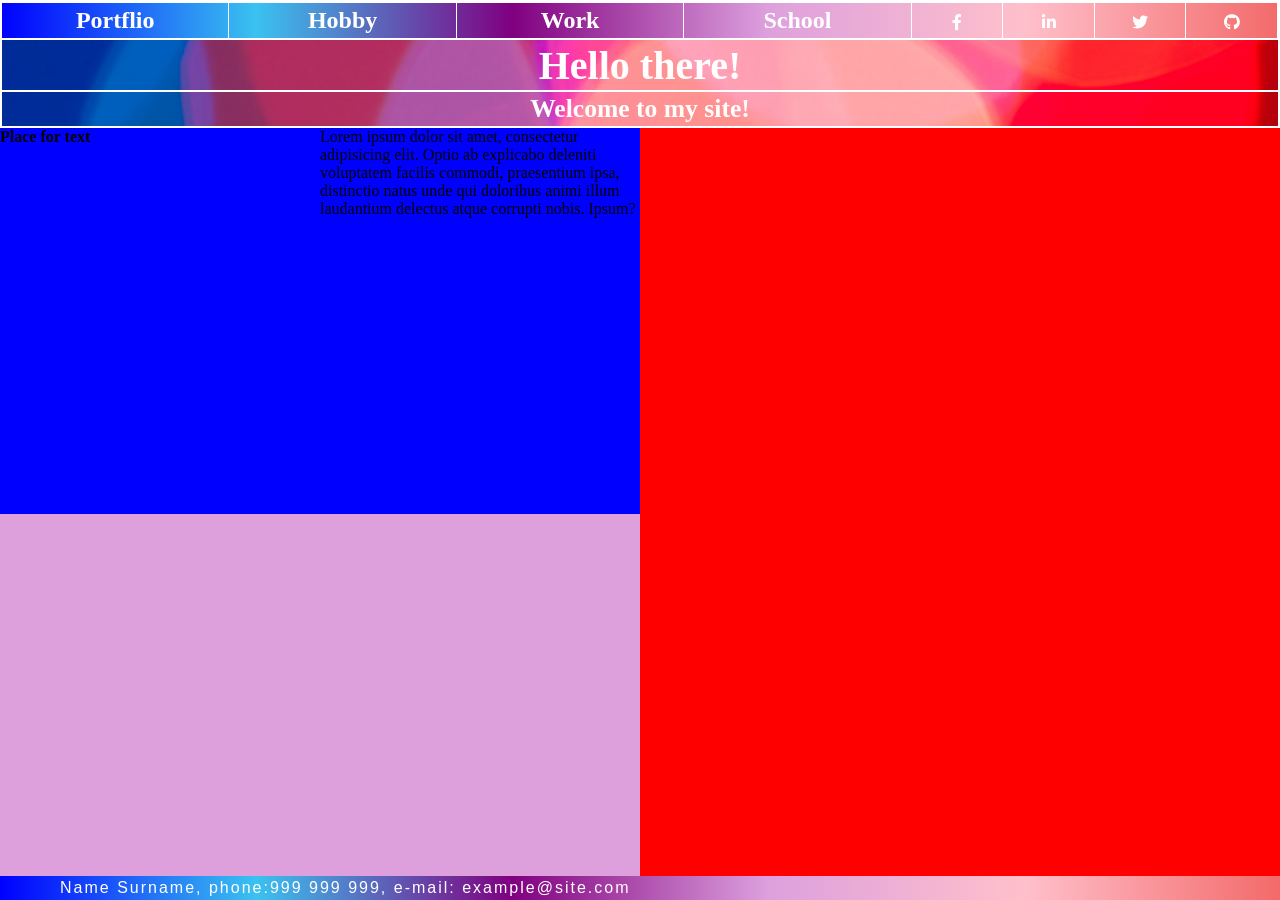
==== index.html @ a5c755c2 "1" ====
<!DOCTYPE html>
<html lang="PL-pl">
<head>
    <meta charset="utf-8">
    <meta http-equiv="X-UA-Compatible" content="IE=edge, chrome=1">
    <title>Portfolio Konrad Ziomek</title>
    <meta name="viewport" content="width=device-width, initial-scale=1">
    <link rel="stylesheet" type="text/css" media="screen" href="main.css">
    <meta  name="author" content="Konrad Ziomek">
    <link rel="stylesheet" href="https://use.fontawesome.com/releases/v5.7.2/css/all.css"
        integrity="sha384-fnmOCqbTlWIlj8LyTjo7mOUStjsKC4pOpQbqyi7RrhN7udi9RwhKkMHpvLbHG9Sr" crossorigin="anonymous">

</head>
<body>
    <div class="container">
        <div class="sectiontop">
            <div class="menu">
                <ul>
                    <li id="norm"><a href="#">Portflio</a></li>
                    <li id="norm"><a href="#">Hobby</a></li>
                    <li id="norm"><a href="#">Work</a></li>
                    <li id="norm"><a href="#">School</a></li>
                    <li id="sc"><a href="https://www.facebook.com/" target="_about"><i class="fab fa-facebook-f"></i></a></li>
                    <li id="sc"><a href="https://www.linkedin.com/" target="_about"><i class="fab fa-linkedin-in"></i></a> </li>
                    <li id="sc"><a href="https://twitter.com" target="_about"><i class="fab fa-twitter" ></i></a> </li>
                    <li id="sc"><a href="https://github.com/" target="_about"><i class="fab fa-github"></i></a> </li>
                </ul>
            </div>
          
        <div class="header">
            <div class="baner">
                <h1>Hello there!</h1> 
            </div>
            <div class="greeting">
                <h3>Welcome to my site!</h3>
            </div>
        </div>
        </div>
        <div class="content">
            <div class="left">
                <div id="up">
                    <h2>Place for text</h2>
                    <p>Lorem ipsum dolor sit amet, consectetur adipisicing elit. Optio ab explicabo deleniti voluptatem facilis commodi, praesentium ipsa, distinctio natus unde qui doloribus animi illum laudantium delectus atque corrupti nobis. Ipsum?</p>
                </div>
                <div id="down">

                </div>
            </div>
            <div class="right">
                <div id="upper">
                
                </div>
                <div id="downer">
                
                </div>
            </div>
        </div>
        <div class="footer">
            <p>Name Surname, phone:999 999 999, e-mail: example@site.com </p>
        </div>
    </div> 
</body>
</html>
---- main.css ----
*{
    font-size: 16px;
    margin: 0;
    padding: 0;
    height: 100%;
    width: 100%;
    box-sizing: border-box;
}/*tutaj zjebalem !!!!!!!i nizej w body*/
body {
    background-color: white;
    width: 100%;
    height: 100%;
}
/*whole top*/
.sectiontop {
    min-height:8rem;   
    max-height: 8rem;
    position: fixed;
    z-index: 1;
}
/*menu nav*/  
.menu {
    height:30%;
    background: linear-gradient(to right, blue,rgb(58, 194, 240),purple,plum,pink,rgb(243, 106, 106));
    
}
.menu ul{
    display: flex;
    list-style: none ;
    border: solid 2px white;
    border-bottom: 0px;
    min-height: 20%;
}
.menu li {
    display: flex;
    flex-direction: column;
    align-items: center;
    justify-content: center;
    flex-grow:3;
    flex:1;
    border:white solid 1px;
    border-left:0;
    border-bottom: 0; 
    overflow: hidden; 
}
li#norm {
    font-family: 'Times New Roman', Times, serif;
    font-size: 1.1rem;
    font-weight: 600;
    flex-grow:2.5;
}
li#sc{
    flex-grow:1;
    font-weight: 700;
}
a {
    text-decoration: none;
    text-align: center;
    height: auto;
    font-size: 1.5rem;
    color: white;
    transition: 1s ease-in-out;
    width: 100%;
}
a:hover{
    transform: scale(1.5) rotate(-360deg);
}
/*header and bannder */
.header{
    height:70%;
    display: flex;
    background-image: url(/obrazki/171211ap3446_FPX-lights-dots-red-defocused.jpg);
    background-size: cover;
    background-repeat: no-repeat;
    color: white;
    background-position: center;
    flex-direction: column;
    justify-content: center;
    align-items: center;
    border: 2px solid white;
    animation-name: greeting;
    animation-duration: 2.5s;
    animation-fill-mode: forwards;
}
.header .baner {
    height:60%;    
}
.baner h1 {
    display: flex;
    font-size:2.5rem;
    align-items: center;
    justify-content: center;
    border-bottom: 2px white solid;
    animation-name: greeting;
    animation-duration: 2.5s;
    animation-fill-mode: forwards;
}
.greeting {
    height: 40%;
}
.greeting h3 {
    display: flex;
    font-size: 1.6rem;
    justify-content: center;
    align-items: center;
    opacity: 0;
    animation-name: greeting;
    animation-duration: 2.5s;
    animation-fill-mode: forwards;
}
@keyframes greeting{
    0% {opacity:0;}
    100% {opacity:1;}
}
.menu {
    height: 30%;
    background: linear-gradient(to right, blue, rgb(58, 194, 240), purple, plum, pink, rgb(243, 106, 106));

}

.menu ul {
    display: flex;
    list-style: none;
    border: solid 2px white;
    border-bottom: 0px;
    min-height: 20%;
}

.menu li {
    display: flex;
    flex-direction: column;
    align-items: center;
    justify-content: center;
    flex-grow: 3;
    flex: 1;
    border: white solid 1px;
    border-left: 0;
    border-bottom: 0;
    overflow: hidden;
}

li#norm {
    font-family: 'Times New Roman', Times, serif;
    font-size: 1.1rem;
    font-weight: 600;
    flex-grow: 2.5;
}

li#sc {
    flex-grow: 1;
    font-weight: 700;
}

a {
    text-decoration: none;
    text-align: center;
    height: auto;
    font-size: 1.5rem;
    color: white;
    transition: 1s ease-in-out;
    width: 100%;
}

a:hover {
    transform: scale(1.5) rotate(-360deg);
}
/* main */
.content {
    display: flex;
    background-color: white;
    padding-top:8rem;
}
/*left side of content/main section*/
.left {
    background-color: grey;
    display: flex;
    flex-direction: column;
    background-image: url(./obrazki/171211ap3446_FPX-lights-dots-red-defocused.jpg);
    flex:1;
}
#up{
    display:inherit;
    background-color: blue;
    height: 50%;
}
#down{
    background-color: plum;
    height: 50%;
    padding-bottom: 
}

/* right side of content/main section */
.right {
    background-color:red;
    display:flex;
    flex:1;
}

/* footer here */

.footer{
    display: inline-block;
    height: auto;
    width: 100%;
    position: fixed;
    bottom: 0;
    left:0;
    z-index: 1;
    text-align: left;
    opacity: 0,8;
    background: linear-gradient(to right, blue, rgb(58, 194, 240), purple, plum, pink, rgb(243, 106, 106));
    color: white;
    font-family: Arial,
    Helvetica,
    sans-serif;
    vertical-align: center;
    padding-left: 60px;
    line-height: 1.5rem;
    letter-spacing: 2px;
}
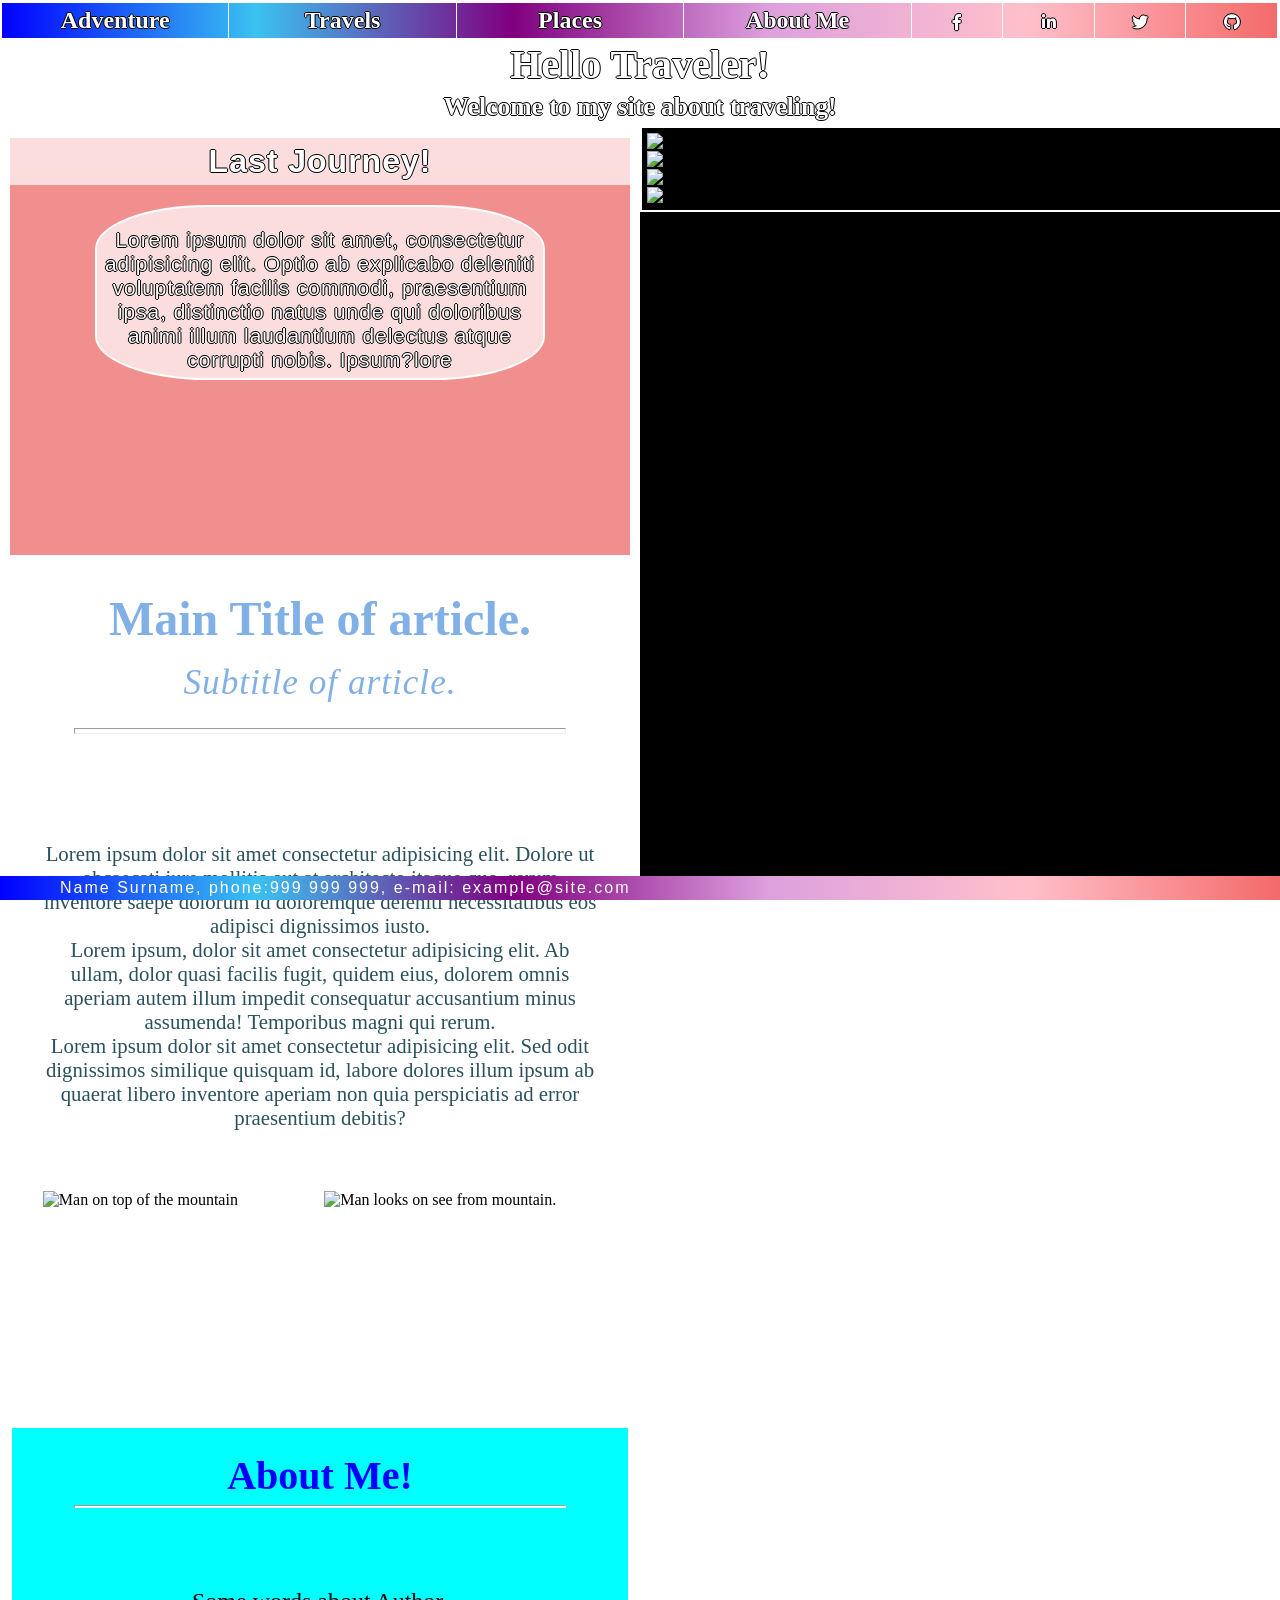
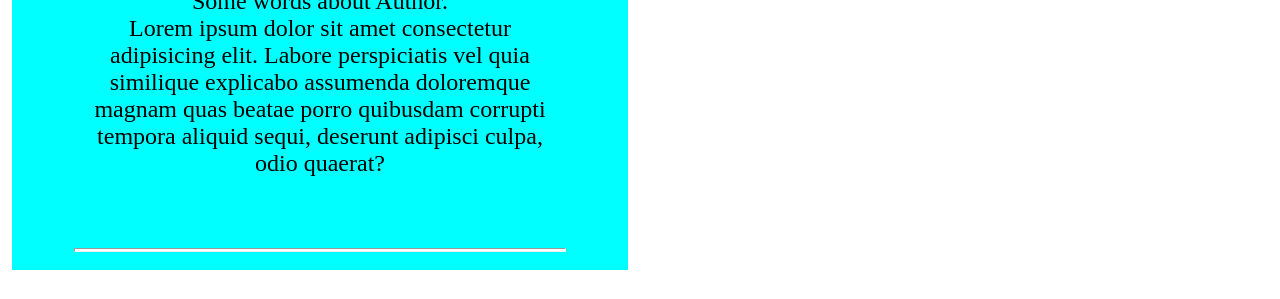
==== commit 300ebdad: "BigUpdate Whole site..." ====
--- a/index.html
+++ b/index.html
@@ -16,10 +16,10 @@
         <div class="sectiontop">
             <div class="menu">
                 <ul>
-                    <li id="norm"><a href="#">Portflio</a></li>
-                    <li id="norm"><a href="#">Hobby</a></li>
-                    <li id="norm"><a href="#">Work</a></li>
-                    <li id="norm"><a href="#">School</a></li>
+                    <li id="norm"><a href="#">Adventure</a></li>
+                    <li id="norm"><a href="#Journeys">Travels</a></li>
+                    <li id="norm"><a href="#">Places</a></li>
+                    <li id="norm"><a href="#Konrad">About Me</a></li>
                     <li id="sc"><a href="https://www.facebook.com/" target="_about"><i class="fab fa-facebook-f"></i></a></li>
                     <li id="sc"><a href="https://www.linkedin.com/" target="_about"><i class="fab fa-linkedin-in"></i></a> </li>
                     <li id="sc"><a href="https://twitter.com" target="_about"><i class="fab fa-twitter" ></i></a> </li>
@@ -29,29 +29,70 @@
           
         <div class="header">
             <div class="baner">
-                <h1>Hello there!</h1> 
+                <h1>Hello Traveler!</h1> 
             </div>
             <div class="greeting">
-                <h3>Welcome to my site!</h3>
+                <h3>Welcome to my site about traveling!</h3>
             </div>
         </div>
         </div>
         <div class="content">
             <div class="left">
                 <div id="up">
-                    <h2>Place for text</h2>
-                    <p>Lorem ipsum dolor sit amet, consectetur adipisicing elit. Optio ab explicabo deleniti voluptatem facilis commodi, praesentium ipsa, distinctio natus unde qui doloribus animi illum laudantium delectus atque corrupti nobis. Ipsum?</p>
+                    <h2>Last Journey!</h2>
+                    <p id="p2">Lorem ipsum dolor sit amet, consectetur adipisicing elit. Optio ab explicabo deleniti voluptatem facilis commodi, praesentium ipsa, distinctio natus unde qui doloribus animi illum laudantium delectus atque corrupti nobis. Ipsum?lore</p>
                 </div>
                 <div id="down">
-
+                    <div class="topic">
+                        <div class="top1"><h2>Main Title of article.</h2></div>
+                        <div class="toppod" id="Journeys"><h3>Subtitle of article.</h3></div>
+                        <hr>
+                        <div class="textt"><p>Lorem ipsum dolor sit amet consectetur adipisicing elit. Dolore ut obcaecati iure mollitia aut at architecto itaque quo, rerum inventore saepe dolorum id doloremque deleniti necessitatibus eos adipisci dignissimos iusto.<br>
+                        Lorem ipsum, dolor sit amet consectetur adipisicing elit. Ab ullam, dolor quasi facilis fugit, quidem eius, dolorem omnis aperiam autem illum impedit consequatur accusantium minus assumenda! Temporibus magni qui rerum.<br>
+                        Lorem ipsum dolor sit amet consectetur adipisicing elit. Sed odit dignissimos similique quisquam id, labore dolores illum ipsum ab quaerat libero inventore aperiam non quia perspiciatis ad error praesentium debitis?
+                        </p></div>
+                        <div class="galery2">
+                            <div class="image1">
+                                <img src="obrazki/young-man-watching-the-sunrise-from-top-of-the-mountain-picjumbo-com.jpg" alt="Man on top of the mountain">
+                            </div>
+                            <div class="image2">
+                                <img src="obrazki/man-enjoying-a-moody-view-to-the-norwegian-landscape-picjumbo-com.jpg" alt="Man looks on see from mountain.">
+                            </div>
+                        </div>
+                    </div>
+                    <div class="about">
+                        <div class="me">
+                            <h2 id="Konrad">About Me!</h2>
+                            
+                        </div>
+                        <hr>
+                        <div class="life">
+                            <p class="life1">Some words about Author.<br> 
+                                Lorem ipsum dolor sit amet consectetur adipisicing elit. Labore perspiciatis vel quia similique explicabo assumenda doloremque magnam quas beatae porro quibusdam corrupti tempora aliquid sequi, deserunt adipisci culpa, odio quaerat?</p>
+                        </div>
+                        <hr>
+                    </div>
                 </div>
             </div>
             <div class="right">
-                <div id="upper">
-                
-                </div>
-                <div id="downer">
-                
+                <div class="galery">
+                    <div class="photo1">
+                        <img class="zdjecie" src="/obrazki/autumn-colors-in-prague-czechia-picjumbo-com.jpg" alt="Prague in autumn.">
+                       <p class="more">Sample description of the photo.<br>Sample description of the photo.<br> Sample description of the photo.</p>
+                    </div>
+                    <div class="photo1">
+                        <img  src="/obrazki/houses-of-venice-italy-picjumbo-com.jpg"alt="Houses in Venice.">
+                        <p class="more">Sample description of the photo.<br>Sample description of the photo.<br> Sample description of the photo.</p>
+                    </div>
+                    <div class="photo1">
+                        <img src="/obrazki/pienza-town-in-tuscany-val-dorcia-italy-picjumbo-com.jpg" alt="Pienza Town, Tuscany.">
+                        <p class="more">Sample description of the photo.<br>Sample description of the photo.<br> Sample description of the photo.</p>
+                    </div>
+                    <div class="photo1">
+                        <img src="/obrazki/walking-on-the-san-francisco-golden-gate-bridge-covered-in-fog-picjumbo-com.jpg"
+                        alt="Golden Gate bridge. San Francisco.">
+                        <p class="more">Sample description of the photo.<br>Sample description of the photo.<br> Sample description of the photo.</p>
+                    </div>
                 </div>
             </div>
         </div>
--- a/main.css
+++ b/main.css
@@ -5,7 +5,7 @@
     height: 100%;
     width: 100%;
     box-sizing: border-box;
-}/*tutaj zjebalem !!!!!!!i nizej w body*/
+}
 body {
     background-color: white;
     width: 100%;
@@ -13,6 +13,7 @@
 }
 /*whole top*/
 .sectiontop {
+    
     min-height:8rem;   
     max-height: 8rem;
     position: fixed;
@@ -22,7 +23,6 @@
 .menu {
     height:30%;
     background: linear-gradient(to right, blue,rgb(58, 194, 240),purple,plum,pink,rgb(243, 106, 106));
-    
 }
 .menu ul{
     display: flex;
@@ -61,6 +61,7 @@
     color: white;
     transition: 1s ease-in-out;
     width: 100%;
+    text-shadow: -1px 0 black, 0 1px black, 1px 0 black, 0 -1px black;
 }
 a:hover{
     transform: scale(1.5) rotate(-360deg);
@@ -69,18 +70,19 @@
 .header{
     height:70%;
     display: flex;
-    background-image: url(/obrazki/171211ap3446_FPX-lights-dots-red-defocused.jpg);
+    background-image: url(../obrazki/parked-cars-near-diamond-beach-iceland-picjumbo-com.jpg);
+    color: white;
     background-size: cover;
     background-repeat: no-repeat;
-    color: white;
-    background-position: center;
-    flex-direction: column;
-    justify-content: center;
-    align-items: center;
+    background-position: 0 70%;
+    background-attachment: scroll;
+    flex-direction: column;
     border: 2px solid white;
+    border-bottom: 4px solid white;
     animation-name: greeting;
     animation-duration: 2.5s;
     animation-fill-mode: forwards;
+    /* obadaj potem border botom */
 }
 .header .baner {
     height:60%;    
@@ -94,6 +96,7 @@
     animation-name: greeting;
     animation-duration: 2.5s;
     animation-fill-mode: forwards;
+    text-shadow: -1px 0 black, 0 1px black, 1px 0 black, 0 -1px black;
 }
 .greeting {
     height: 40%;
@@ -107,95 +110,265 @@
     animation-name: greeting;
     animation-duration: 2.5s;
     animation-fill-mode: forwards;
+    text-shadow: -1px 0 black, 0 1px black, 1px 0 black, 0 -1px black;
 }
 @keyframes greeting{
     0% {opacity:0;}
     100% {opacity:1;}
 }
-.menu {
-    height: 30%;
-    background: linear-gradient(to right, blue, rgb(58, 194, 240), purple, plum, pink, rgb(243, 106, 106));
-
-}
-
-.menu ul {
-    display: flex;
-    list-style: none;
-    border: solid 2px white;
-    border-bottom: 0px;
-    min-height: 20%;
-}
-
-.menu li {
-    display: flex;
-    flex-direction: column;
-    align-items: center;
-    justify-content: center;
-    flex-grow: 3;
-    flex: 1;
-    border: white solid 1px;
-    border-left: 0;
-    border-bottom: 0;
-    overflow: hidden;
-}
-
-li#norm {
-    font-family: 'Times New Roman', Times, serif;
-    font-size: 1.1rem;
-    font-weight: 600;
-    flex-grow: 2.5;
-}
-
-li#sc {
-    flex-grow: 1;
-    font-weight: 700;
-}
-
-a {
-    text-decoration: none;
-    text-align: center;
-    height: auto;
-    font-size: 1.5rem;
-    color: white;
-    transition: 1s ease-in-out;
-    width: 100%;
-}
-
-a:hover {
-    transform: scale(1.5) rotate(-360deg);
-}
 /* main */
 .content {
     display: flex;
     background-color: white;
     padding-top:8rem;
+    height: 100%;
 }
 /*left side of content/main section*/
 .left {
-    background-color: grey;
-    display: flex;
-    flex-direction: column;
-    background-image: url(./obrazki/171211ap3446_FPX-lights-dots-red-defocused.jpg);
+    font-family: Arial, Helvetica, sans-serif;
+    position: relative;
+    display: flex;
+    flex-direction: column;
     flex:1;
+    padding-bottom: 1.5rem;
+    height: 1771px;
 }
 #up{
-    display:inherit;
-    background-color: blue;
+    display: flex;
+    flex-direction: column;
+    background-color: rgb(241, 143, 143);
     height: 50%;
+    border: 10px white solid;
+    align-items: center;
+    background-image: url(../obrazki/grossglockner-road-austria-picjumbo-com.jpg);
+    background-size: cover;
+    background-position: center ;
+    background-repeat: no-repeat;
+    min-height: 273px;
+    max-height: 25%;
+}
+#up h2{
+    font-size: 2rem;
+    height: auto;
+    padding-top:5px;
+    padding-bottom: 5px;
+    letter-spacing: 1px;
+    color:rgb(255, 255, 255);
+    background-color: hsla(164, 0%, 100%, 0.7);
+    text-align: center;
+    text-shadow: -1px 0 black, 0 1px black, 1px 0 black, 0 -1px black;
+    margin-bottom: 20px;
+}
+#p2{
+    margin-bottom: 1rem;
+    display: flex;
+    text-align: center;
+    align-items: center;
+    justify-content: center;
+    padding-top: 15px;
+    min-height: 173px;
+    max-height: 175px;
+}
+#up p{
+    display: flex;
+    font-size: 1.3rem;
+    flex:2;
+    height: 100%;
+    width:450px;
+    text-align: center;
+    align-items: center;
+    justify-content: center;
+    overflow: hidden;
+    border:2px solid white;
+    color: white;
+    text-shadow: -1px 0 black, 0 1px black, 1px 0 black, 0 -1px black;
+    background-color: hsla(164, 0%, 100%, 0.7);
+    border-radius:  25%;
+    letter-spacing: 1px;
+
 }
 #down{
-    background-color: plum;
-    height: 50%;
-    padding-bottom: 
+    display: flex;
+    flex-direction: column;
+    border: 2px white solid;
+    border-top: 0px;
+    min-height: 273px;
+}
+.topic{
+    font-family: 'Times New Roman', Times, serif;
+    display: flex;
+    flex-direction: column;
+    background-image: url(../obrazki/elk-on-a-meadow-during-dawn-vertical-picjumbo-com.jpg);
+    background-position: 0 70%;
+    background-size: cover;
+    background-attachment: scroll;
+    background-repeat: no-repeat;
+    flex:2;
+    border: 10px white solid;
+    width: 100%;
+    /* ZASTANOWIE SIE JESZCZE */
+}
+.top1{
+    height: 3rem;
+    margin-bottom: 20px;
+    margin-top: 20px;
+}
+.top1 h2{
+    font-size: 3rem;
+    text-align: center;
+    line-height: 3rem;
+    color: rgb(129, 176, 230);
+    
+}
+.toppod{
+    height: 1.9rem;
+    margin-bottom: 10px;
+}
+.toppod h3{
+    font-style: italic;
+    font-weight: 500;
+    font-size:2.2rem;
+    text-align: center;
+    color: rgb(129, 176, 230);
+    text-decoration-color: white;
+    letter-spacing: 1px;
+}
+.topic hr{
+    height: 20px;
+    background-color: white;
+    margin-top: 4%;
+    margin-bottom: 9%;
+    width: 80%;
+    margin-left: 10%;
+}
+.textt{
+    height: 45%;
+    margin-top:4%;
+    padding-left:5%;
+    padding-right: 5%;   
+    padding-bottom: 5%;
+}
+.textt p{
+    padding-top:5%;
+    text-align: center;
+    font-size: 1.3rem;
+    color: rgb(43, 82, 92);
+    background-color: hsla(164, 0%, 100%, 0.6);
+    border-radius: 8%;
+}
+.galery2{
+    height: all;
+    background-color: hsla(164, 0%, 100%, 0.6);
+    display: flex;
+    padding: 5%;
+    align-items: center;
+}
+.image1{
+    padding-right: 3%;
+    transition: 1s ease-in-out;
+    overflow: hidden;
+}
+.image2{
+    transition: 1s ease-in-out;
+    overflow: hidden;
+}
+.image1:hover{
+    transform: scale(2);
+    transform-origin: left;
+}
+.image2:hover{
+    transform: scale(2);
+    transform-origin: right;
 }
 
 /* right side of content/main section */
 .right {
-    background-color:red;
-    display:flex;
+    background-color:black;
+    height: auto;
     flex:1;
 }
+.galery {
+    display: flex;
+    flex-direction: column;
+    /* border: 2px solid white; */
+    border-top:0;
+    border-left:2px white solid;
+    border-bottom: 2px white solid;
+    height: auto;
+    align-items: center;
+    justify-content: center;
+    padding: 5px;
+    border-right: 0;
+    background-color: black;
+    min-width: 450px;
+}
+.photo1{
+    position: relative;
+}
+.photo1 .more{
+    position: absolute;
+    opacity: 0;
+    transition: 1.5s ease-in-out;
+}
+.more{
+    display: block;
+    position: absolute;
+    background-color: black;
+    color: white;
+    height: auto;
+    text-align: center;
+    line-height: ;
+    width: 100%;
+    left:0;
+    bottom:0;
+    margin-bottom: 4px;
+    font-size: 1.5rem;
+}
+.photo1:hover .more{
+    opacity: 0.7;
+}
 
+.about {
+    font-family: 'Times New Roman', Times, serif;
+    display: flex;
+    flex-direction: column;
+    background-color: aqua;
+    flex: 1;
+    border: 10px white solid;
+    border-bottom: 3px white solid;
+    background-image: url(../obrazki/snow-texture-free-download-picjumbo-com.jpg);
+    background-size: cover;
+    background-attachment: scroll;
+    background-repeat: no-repeat;
+}
+.me {
+    padding-top:1.5rem;
+    height: 4rem;
+    text-align: center;
+}
+#Konrad{
+    font-size: 2.5rem;
+    line-height: auto;
+    color: blue;
+}
+.about hr{
+    height: 1%;
+    background-color: white;
+    width: 80%;
+    margin-left: 10%;
+    margin-bottom: 3%;
+    margin-top: 2%;
+}
+.life{
+    height: 70%;
+    display: flex;
+    
+}
+.life1{
+    font-size: 1.5rem;
+    text-align: center;
+    padding:10%;
+}
 /* footer here */
 
 .footer{
@@ -210,9 +383,7 @@
     opacity: 0,8;
     background: linear-gradient(to right, blue, rgb(58, 194, 240), purple, plum, pink, rgb(243, 106, 106));
     color: white;
-    font-family: Arial,
-    Helvetica,
-    sans-serif;
+    font-family: Arial,Helvetica,sans-serif;
     vertical-align: center;
     padding-left: 60px;
     line-height: 1.5rem;
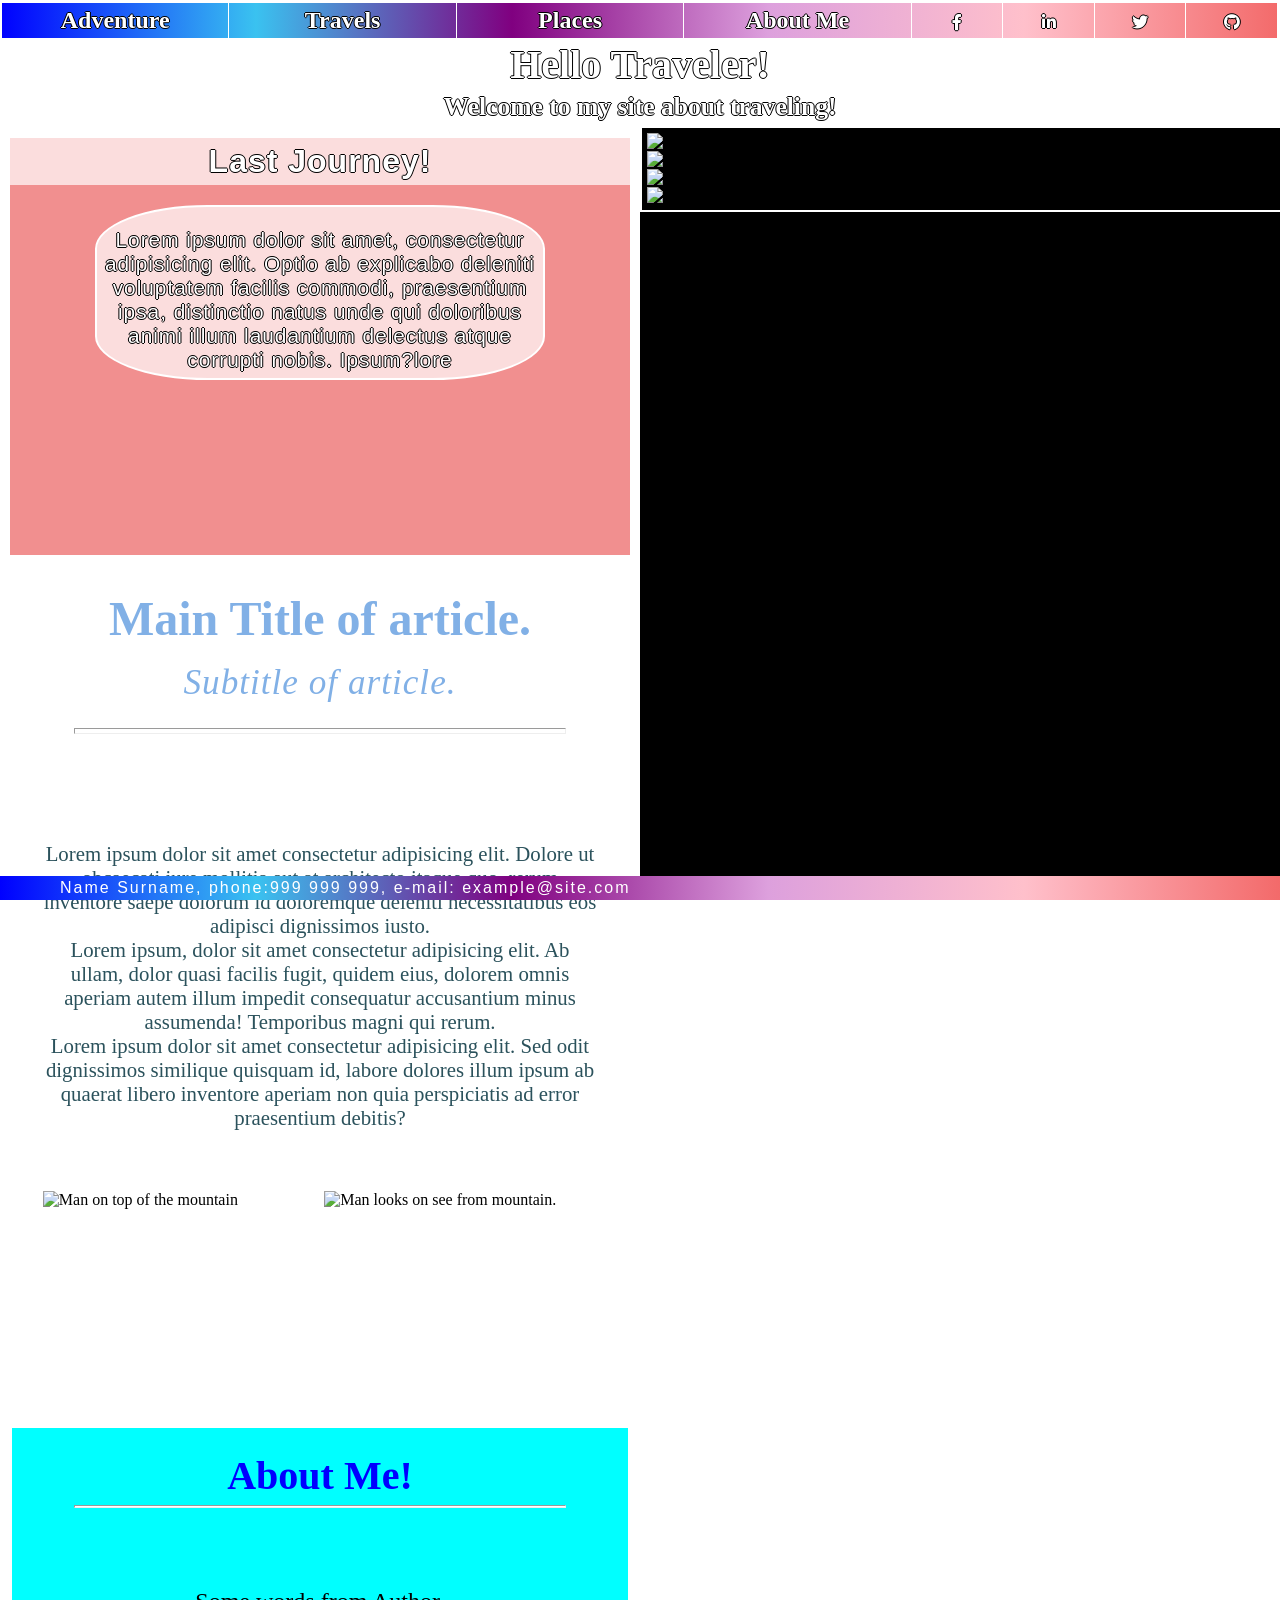
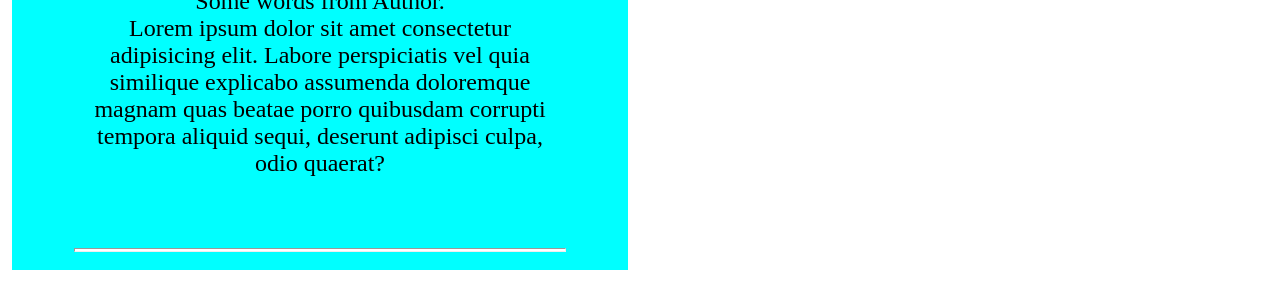
==== commit 40a034ec: "html update" ====
--- a/index.html
+++ b/index.html
@@ -67,7 +67,7 @@
                         </div>
                         <hr>
                         <div class="life">
-                            <p class="life1">Some words about Author.<br> 
+                            <p class="life1">Some words from Author.<br> 
                                 Lorem ipsum dolor sit amet consectetur adipisicing elit. Labore perspiciatis vel quia similique explicabo assumenda doloremque magnam quas beatae porro quibusdam corrupti tempora aliquid sequi, deserunt adipisci culpa, odio quaerat?</p>
                         </div>
                         <hr>
@@ -77,19 +77,19 @@
             <div class="right">
                 <div class="galery">
                     <div class="photo1">
-                        <img class="zdjecie" src="/obrazki/autumn-colors-in-prague-czechia-picjumbo-com.jpg" alt="Prague in autumn.">
+                        <img class="zdjecie" src="obrazki/autumn-colors-in-prague-czechia-picjumbo-com.jpg" alt="Prague in autumn.">
                        <p class="more">Sample description of the photo.<br>Sample description of the photo.<br> Sample description of the photo.</p>
                     </div>
                     <div class="photo1">
-                        <img  src="/obrazki/houses-of-venice-italy-picjumbo-com.jpg"alt="Houses in Venice.">
+                       <img  src="obrazki/houses-of-venice-italy-picjumbo-com.jpg"alt="Houses in Venice.">
                         <p class="more">Sample description of the photo.<br>Sample description of the photo.<br> Sample description of the photo.</p>
                     </div>
                     <div class="photo1">
-                        <img src="/obrazki/pienza-town-in-tuscany-val-dorcia-italy-picjumbo-com.jpg" alt="Pienza Town, Tuscany.">
+                        <img src="obrazki/pienza-town-in-tuscany-val-dorcia-italy-picjumbo-com.jpg" alt="Pienza Town, Tuscany.">
                         <p class="more">Sample description of the photo.<br>Sample description of the photo.<br> Sample description of the photo.</p>
                     </div>
                     <div class="photo1">
-                        <img src="/obrazki/walking-on-the-san-francisco-golden-gate-bridge-covered-in-fog-picjumbo-com.jpg"
+                        <img src="obrazki/walking-on-the-san-francisco-golden-gate-bridge-covered-in-fog-picjumbo-com.jpg"
                         alt="Golden Gate bridge. San Francisco.">
                         <p class="more">Sample description of the photo.<br>Sample description of the photo.<br> Sample description of the photo.</p>
                     </div>
--- a/main.css
+++ b/main.css
@@ -70,7 +70,7 @@
 .header{
     height:70%;
     display: flex;
-    background-image: url(../obrazki/parked-cars-near-diamond-beach-iceland-picjumbo-com.jpg);
+    background-image: url(obrazki/parked-cars-near-diamond-beach-iceland-picjumbo-com.jpg);
     color: white;
     background-size: cover;
     background-repeat: no-repeat;
@@ -140,7 +140,7 @@
     height: 50%;
     border: 10px white solid;
     align-items: center;
-    background-image: url(../obrazki/grossglockner-road-austria-picjumbo-com.jpg);
+    background-image: url(obrazki/grossglockner-road-austria-picjumbo-com.jpg);
     background-size: cover;
     background-position: center ;
     background-repeat: no-repeat;
@@ -198,7 +198,7 @@
     font-family: 'Times New Roman', Times, serif;
     display: flex;
     flex-direction: column;
-    background-image: url(../obrazki/elk-on-a-meadow-during-dawn-vertical-picjumbo-com.jpg);
+    background-image: url(obrazki/elk-on-a-meadow-during-dawn-vertical-picjumbo-com.jpg);
     background-position: 0 70%;
     background-size: cover;
     background-attachment: scroll;
@@ -336,7 +336,7 @@
     flex: 1;
     border: 10px white solid;
     border-bottom: 3px white solid;
-    background-image: url(../obrazki/snow-texture-free-download-picjumbo-com.jpg);
+    background-image: url(obrazki/snow-texture-free-download-picjumbo-com.jpg);
     background-size: cover;
     background-attachment: scroll;
     background-repeat: no-repeat;
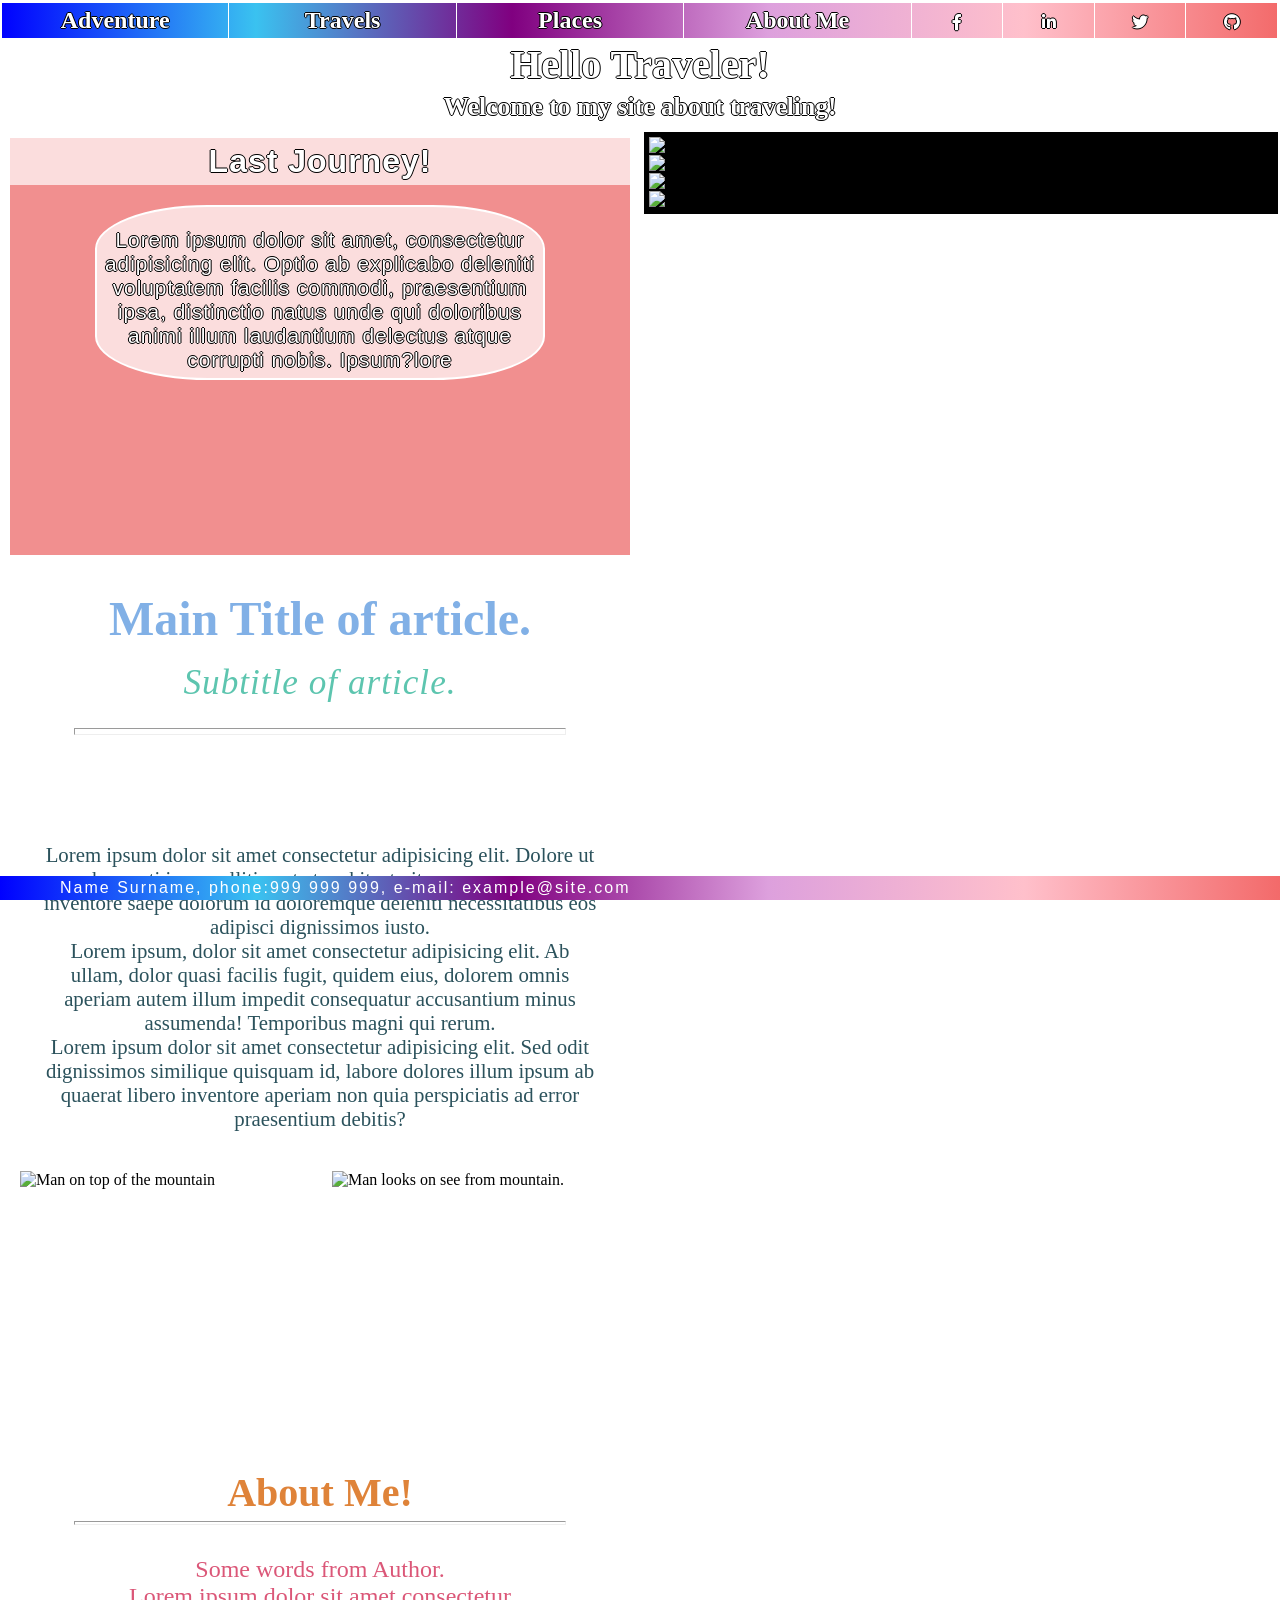
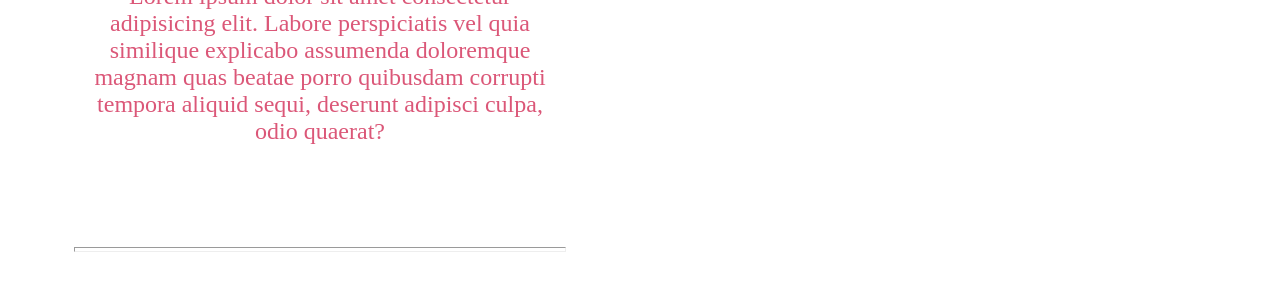
==== commit 86e1d183: "ok" ====
--- a/index.html
+++ b/index.html
@@ -52,11 +52,13 @@
                         Lorem ipsum dolor sit amet consectetur adipisicing elit. Sed odit dignissimos similique quisquam id, labore dolores illum ipsum ab quaerat libero inventore aperiam non quia perspiciatis ad error praesentium debitis?
                         </p></div>
                         <div class="galery2">
+                            <div class="wrap">
                             <div class="image1">
                                 <img src="obrazki/young-man-watching-the-sunrise-from-top-of-the-mountain-picjumbo-com.jpg" alt="Man on top of the mountain">
                             </div>
                             <div class="image2">
                                 <img src="obrazki/man-enjoying-a-moody-view-to-the-norwegian-landscape-picjumbo-com.jpg" alt="Man looks on see from mountain.">
+                            </div>
                             </div>
                         </div>
                     </div>
--- a/main.css
+++ b/main.css
@@ -82,7 +82,6 @@
     animation-name: greeting;
     animation-duration: 2.5s;
     animation-fill-mode: forwards;
-    /* obadaj potem border botom */
 }
 .header .baner {
     height:60%;    
@@ -132,6 +131,8 @@
     flex:1;
     padding-bottom: 1.5rem;
     height: 1771px;
+    min-width: 620.5px;
+    max-width: 50%;
 }
 #up{
     display: flex;
@@ -185,7 +186,6 @@
     background-color: hsla(164, 0%, 100%, 0.7);
     border-radius:  25%;
     letter-spacing: 1px;
-
 }
 #down{
     display: flex;
@@ -193,6 +193,7 @@
     border: 2px white solid;
     border-top: 0px;
     min-height: 273px;
+    height: 1771px;
 }
 .topic{
     font-family: 'Times New Roman', Times, serif;
@@ -206,7 +207,6 @@
     flex:2;
     border: 10px white solid;
     width: 100%;
-    /* ZASTANOWIE SIE JESZCZE */
 }
 .top1{
     height: 3rem;
@@ -229,7 +229,7 @@
     font-weight: 500;
     font-size:2.2rem;
     text-align: center;
-    color: rgb(129, 176, 230);
+    color: rgb(93, 197, 175);
     text-decoration-color: white;
     letter-spacing: 1px;
 }
@@ -257,41 +257,60 @@
     border-radius: 8%;
 }
 .galery2{
-    height: all;
+    /* height: 100%; */
     background-color: hsla(164, 0%, 100%, 0.6);
-    display: flex;
-    padding: 5%;
-    align-items: center;
-}
+    display: inherit;
+    justify-content: space-around;
+    padding-top: 1.5%;
+}
+.wrap{
+    display: flex;
+    width: 600px;
+    height: 150px;
+    
+}
+
 .image1{
-    padding-right: 3%;
     transition: 1s ease-in-out;
     overflow: hidden;
+    margin-right: 2%;
+    width: 48%;
 }
 .image2{
     transition: 1s ease-in-out;
     overflow: hidden;
+    margin-left: 2%;
+    width: 48%;
 }
 .image1:hover{
     transform: scale(2);
     transform-origin: left;
+
 }
 .image2:hover{
     transform: scale(2);
     transform-origin: right;
+     width: auto;
+     height: auto;
+     max-width: 650px;
+     max-height: 350px;
 }
 
 /* right side of content/main section */
 .right {
-    background-color:black;
+    background-color:white;
     height: auto;
     flex:1;
+    min-width: 620.5px;
+    height: 1760px;
+    border: white solid 2px;
+    max-width: 50%;
 }
 .galery {
-    display: flex;
-    flex-direction: column;
-    /* border: 2px solid white; */
-    border-top:0;
+    
+    display: flex;
+    flex-direction: column;
+    border-top:2px white solid;
     border-left:2px white solid;
     border-bottom: 2px white solid;
     height: auto;
@@ -301,6 +320,7 @@
     border-right: 0;
     background-color: black;
     min-width: 450px;
+   
 }
 .photo1{
     position: relative;
@@ -327,12 +347,10 @@
 .photo1:hover .more{
     opacity: 0.7;
 }
-
 .about {
     font-family: 'Times New Roman', Times, serif;
     display: flex;
     flex-direction: column;
-    background-color: aqua;
     flex: 1;
     border: 10px white solid;
     border-bottom: 3px white solid;
@@ -340,6 +358,7 @@
     background-size: cover;
     background-attachment: scroll;
     background-repeat: no-repeat;
+    height: auto;
 }
 .me {
     padding-top:1.5rem;
@@ -349,7 +368,7 @@
 #Konrad{
     font-size: 2.5rem;
     line-height: auto;
-    color: blue;
+    color: rgb(223, 131, 57);
 }
 .about hr{
     height: 1%;
@@ -362,12 +381,13 @@
 .life{
     height: 70%;
     display: flex;
-    
 }
 .life1{
     font-size: 1.5rem;
     text-align: center;
     padding:10%;
+    color: rgb(219, 87, 120);
+    padding-top:2%;
 }
 /* footer here */
 
@@ -388,4 +408,4 @@
     padding-left: 60px;
     line-height: 1.5rem;
     letter-spacing: 2px;
-}
+}
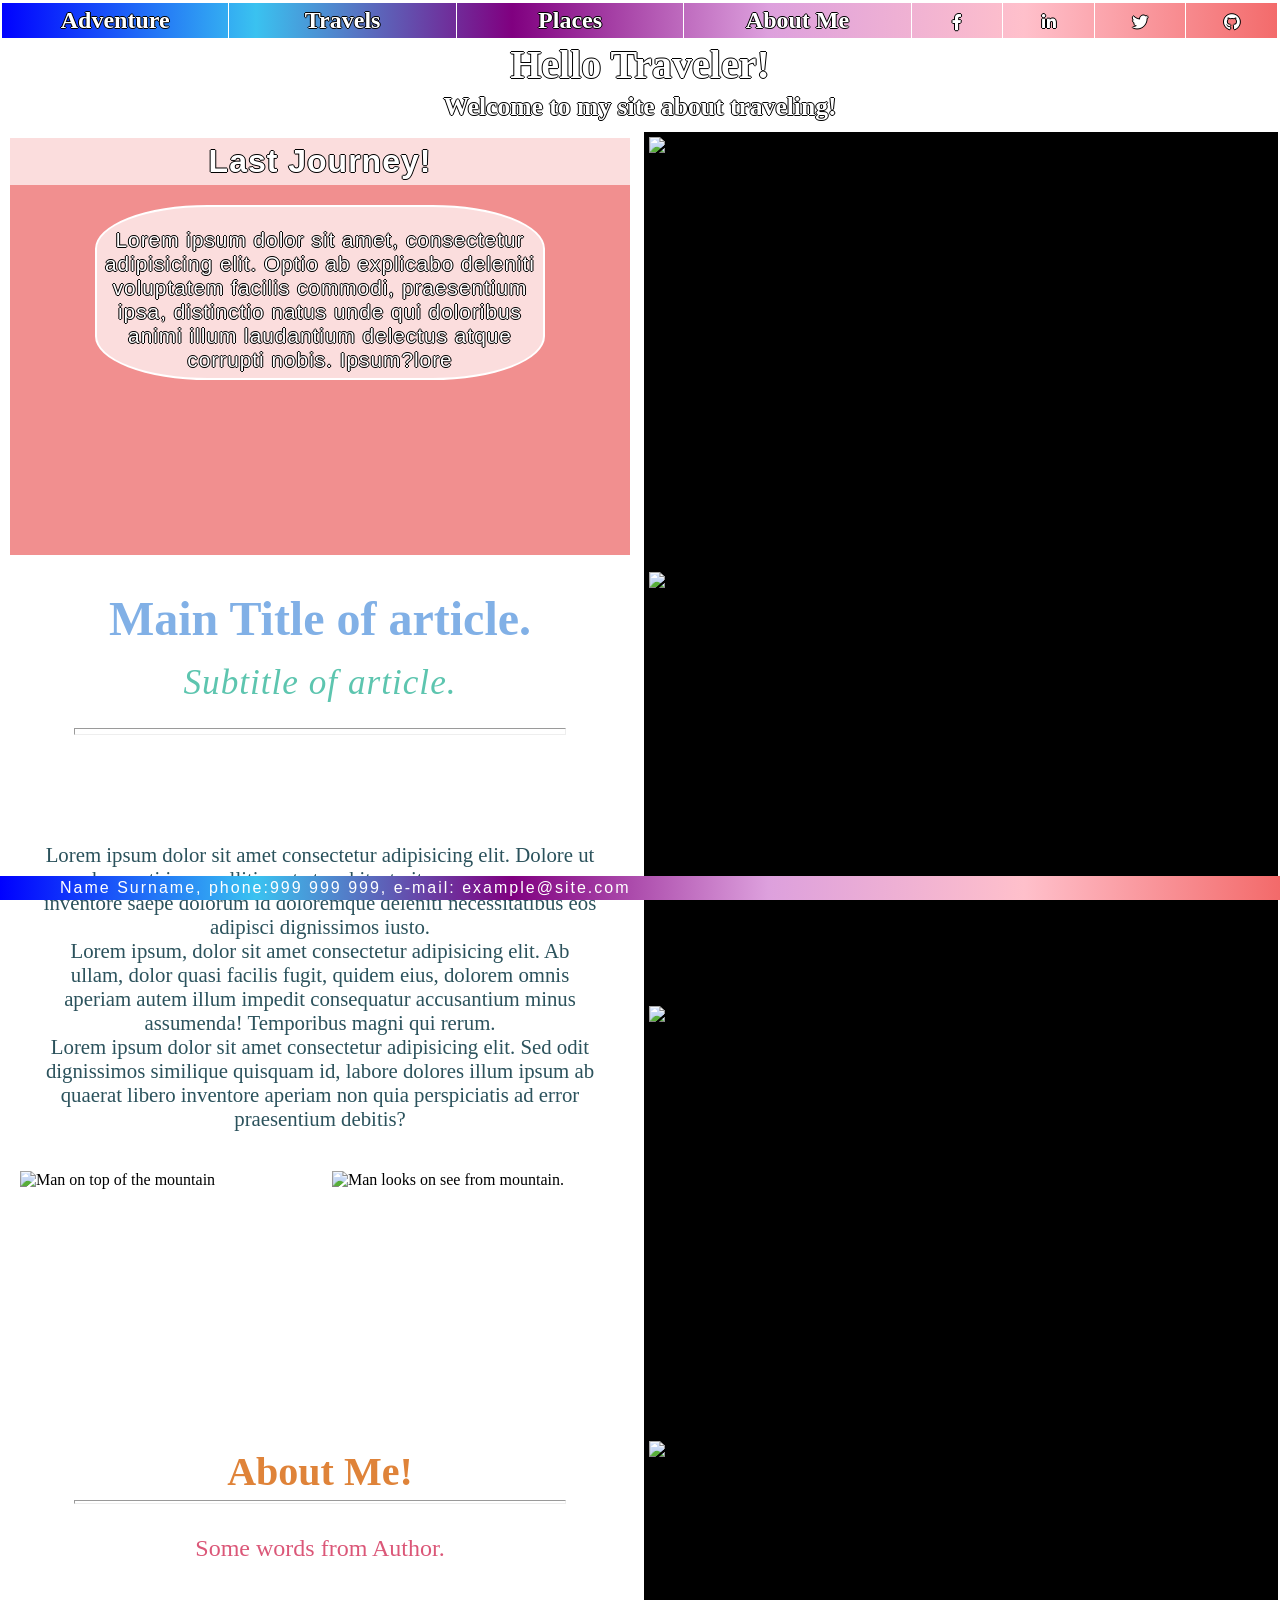
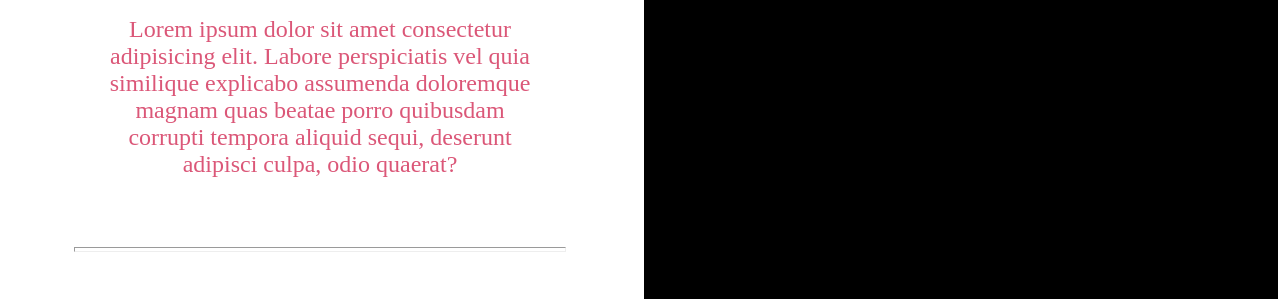
==== commit 44713e55: "done" ====
--- a/index.html
+++ b/index.html
@@ -69,7 +69,7 @@
                         </div>
                         <hr>
                         <div class="life">
-                            <p class="life1">Some words from Author.<br> 
+                            <p class="life1">Some words from Author.<br> <br><br>
                                 Lorem ipsum dolor sit amet consectetur adipisicing elit. Labore perspiciatis vel quia similique explicabo assumenda doloremque magnam quas beatae porro quibusdam corrupti tempora aliquid sequi, deserunt adipisci culpa, odio quaerat?</p>
                         </div>
                         <hr>
--- a/main.css
+++ b/main.css
@@ -290,10 +290,7 @@
 .image2:hover{
     transform: scale(2);
     transform-origin: right;
-     width: auto;
-     height: auto;
-     max-width: 650px;
-     max-height: 350px;
+    
 }
 
 /* right side of content/main section */
@@ -305,6 +302,7 @@
     height: 1760px;
     border: white solid 2px;
     max-width: 50%;
+    padding-bottom: 1.6rem;
 }
 .galery {
     
@@ -313,17 +311,23 @@
     border-top:2px white solid;
     border-left:2px white solid;
     border-bottom: 2px white solid;
-    height: auto;
-    align-items: center;
-    justify-content: center;
+    height: 1771px;
     padding: 5px;
     border-right: 0;
     background-color: black;
     min-width: 450px;
-   
+    object-fit: cover;
+    padding-bottom: 1.5rem;
 }
 .photo1{
     position: relative;
+    flex-grow: 1;
+    height: 20%;
+    width: auto;
+    object-fit: contain;
+    justify-content: space-between;
+    border-bottom:4px black solid;
+    
 }
 .photo1 .more{
     position: absolute;
@@ -354,7 +358,7 @@
     flex: 1;
     border: 10px white solid;
     border-bottom: 3px white solid;
-    background-image: url(obrazki/snow-texture-free-download-picjumbo-com.jpg);
+    background-image: url(obrazki/cityscape-view-of-financial-district-skyscrapers-in-san-francisco-california-picjumbo-com.jpg);
     background-size: cover;
     background-attachment: scroll;
     background-repeat: no-repeat;
@@ -380,7 +384,9 @@
 }
 .life{
     height: 70%;
-    display: flex;
+    width: 100%;
+    display: flex;
+    
 }
 .life1{
     font-size: 1.5rem;
@@ -388,7 +394,13 @@
     padding:10%;
     color: rgb(219, 87, 120);
     padding-top:2%;
-}
+    background-color: hsla(164, 0%, 100%, 0.6);
+    border-radius: 5%;
+    margin-left:5%;
+    margin-right:5%;
+}
+
+
 /* footer here */
 
 .footer{
